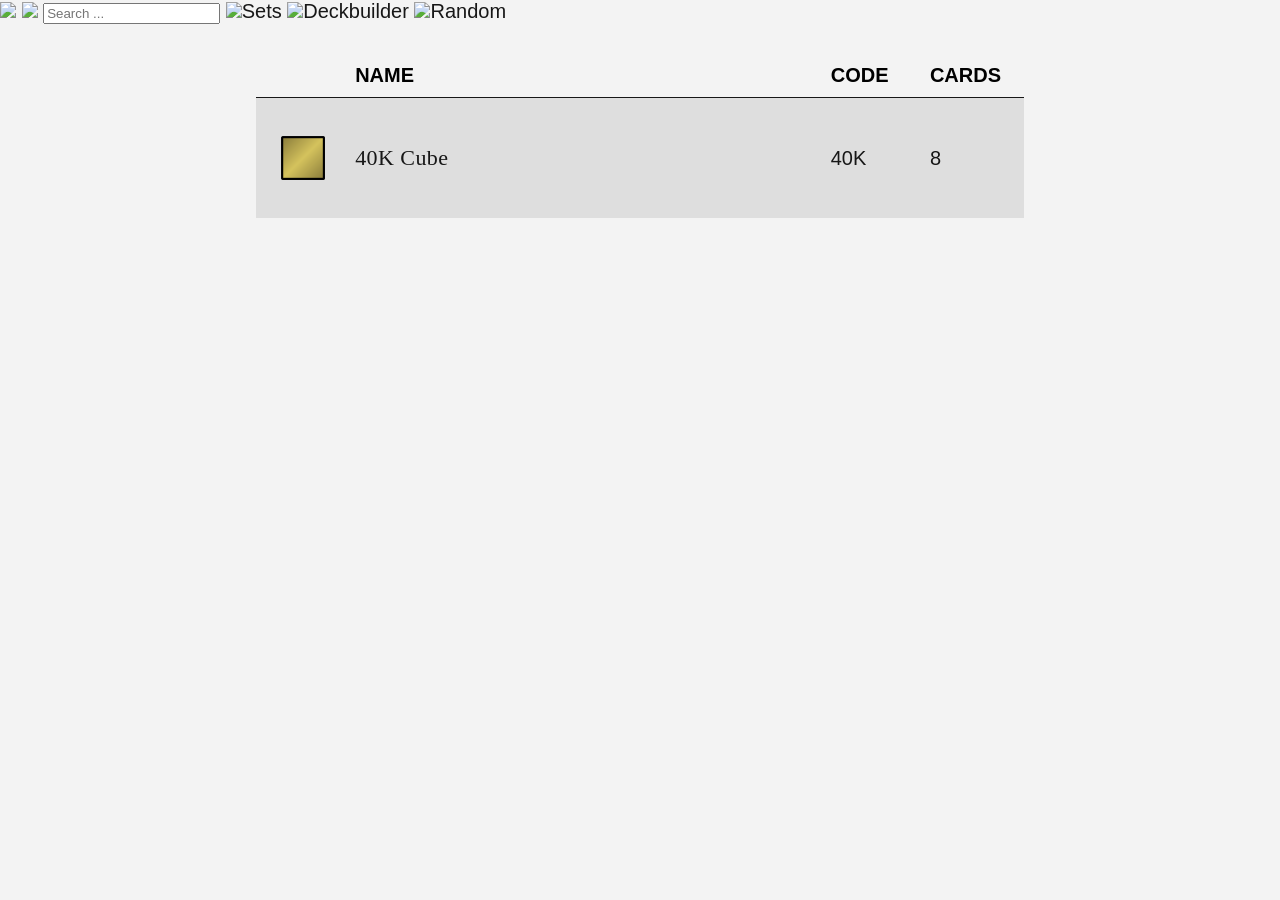
==== all-sets.html @ e3c34d80 "site up" ====
﻿<html>
	<head>
	  <title>All Sets</title>
	  <link rel="icon" type="image/x-icon" href="/img/sets.png">
	  <link rel="stylesheet" href="/resources/mana.css">
	  <link rel="stylesheet" href="/resources/header.css">
	</head>
	<style>
		@font-face {
			font-family: 'Beleren Small Caps';
			src: url('/resources/beleren-caps.ttf');
		}
		@font-face {
			font-family: Beleren;
			src: url('/resources/beleren.ttf');
		}
		body {
			font-family: 'Helvetica', 'Arial', sans-serif;
			overscroll-behavior: none;
			margin: 0px;
			background-color: #f3f3f3;
			font-size: 20px;
			padding-bottom: 30px;
		}
		a {
			text-decoration: none;
			color: #171717;
		}
		.set-table {
			width: 60%;
			max-width: 1000px;
			display: grid;
			grid-template-columns: 1fr;
			padding-top: 20px;
			margin: auto;
		}
		.set-header-row {
			width: 100%;
			display: grid;
			grid-template-columns: 0.5fr 2.5fr 0.5fr 0.5fr;
			gap: 5px;
			font-weight: bold;
			padding-bottom: 10px;
		}
		.set-row {
			height: 6em;
			width: 100%;
			display: grid;
			grid-template-columns: 0.5fr 2.5fr 0.5fr 0.5fr;
			gap: 5px;
			align-items: center;
			border-top: 1px solid #171717;
		}
		.set-row:hover {
			background-color: #fafafa;
		}
		.set-row:nth-child(2n) {
		  background-color: #dedede;
		}
		.set-row:nth-child(2n):hover {
			background-color: #e6e6e6;
		}
		.set-row img {
			width: 70%;
			justify-self: center;
		}
		.set-title {
			font-family: Beleren;
			letter-spacing: .02em;
			font-size: 22px;
		}
		.set-group {
			font-family: Beleren Small Caps;
			text-align: center;
			font-size: 40px;
			padding-top: 20px;
		}
	</style>
	<body>
		<div class="header">
		<div class="search-grid">
			<a href="/"><img class="sg-logo" src="/img/banner.png"></a>
			<img class="sg-icon" src="/img/search.png">
			<input type="text" inputmode="search" placeholder="Search ..." name="search" id="search" spellcheck="false" autocomplete="off" autocorrect="off" spellcheck="false">
			<a href="/all-sets"><img src="/img/sets.png" class="sg-icon">Sets</a>
			<a href="/deckbuilder"><img src="/img/deck.png" class="sg-icon">Deckbuilder</a>
			<a onclick="randomCard()"><img src="/img/random.png" class="sg-icon">Random</a>
		</div>
	</div>			<div class="set-group"></div>
		
			<div class="set-table">
			<div class="set-header-row">
				<div></div> <!-- empty div for spacing -->
				<div>NAME</div>
				<div>CODE</div>
				<div>CARDS</div>
			</div>
		
			<a href="/sets/40K" class="set-row"> 
				<img src="/sets/40K-files/icon.png">
				<div class="set-title">40K Cube</div>
				<div>40K</div>
				<div>8</div>
			</a>
			</div>
		
	<script>
		let card_list_arrayified = [];
		let specialchars = "";
		let displayStyle = "";

		document.addEventListener("DOMContentLoaded", async function () {
			await fetch('/lists/all-cards.json')
					.then(response => response.json())
					.then(json => {
						card_list = json;
				}).catch(error => console.error('Error:', error));

				await fetch('/resources/replacechars.txt')
					.then(response => response.text())
					.then(text => {
						specialchars = text; 
				}).catch(error => console.error('Error:', error));

				card_list_arrayified = card_list.cards;

		});

		function isDecimal(char) {
			return char >= '0' && char <= '9';
		}

		document.getElementById("search").addEventListener("keypress", function(event) {
		  if (event.key === "Enter") {
				event.preventDefault();
				search();
		  }
		});

		function search() {
			const url = new URL('search', window.location.origin);
			url.searchParams.append('search', document.getElementById("search").value);
			window.location.href = url;
		}

		function randomCard() {
				let i = Math.floor(Math.random() * (card_list_arrayified.length + 1));
				let random_card = card_list_arrayified[i];

				const url = new URL('card', window.location.origin);
				const params = {
					set: random_card.set,
					num: random_card.number,
					name: random_card.card_name
				}
				for (const key in params) {
					url.searchParams.append(key, params[key]);
				}

				window.location.href = url;
			}
	</script>
</body>
</html>
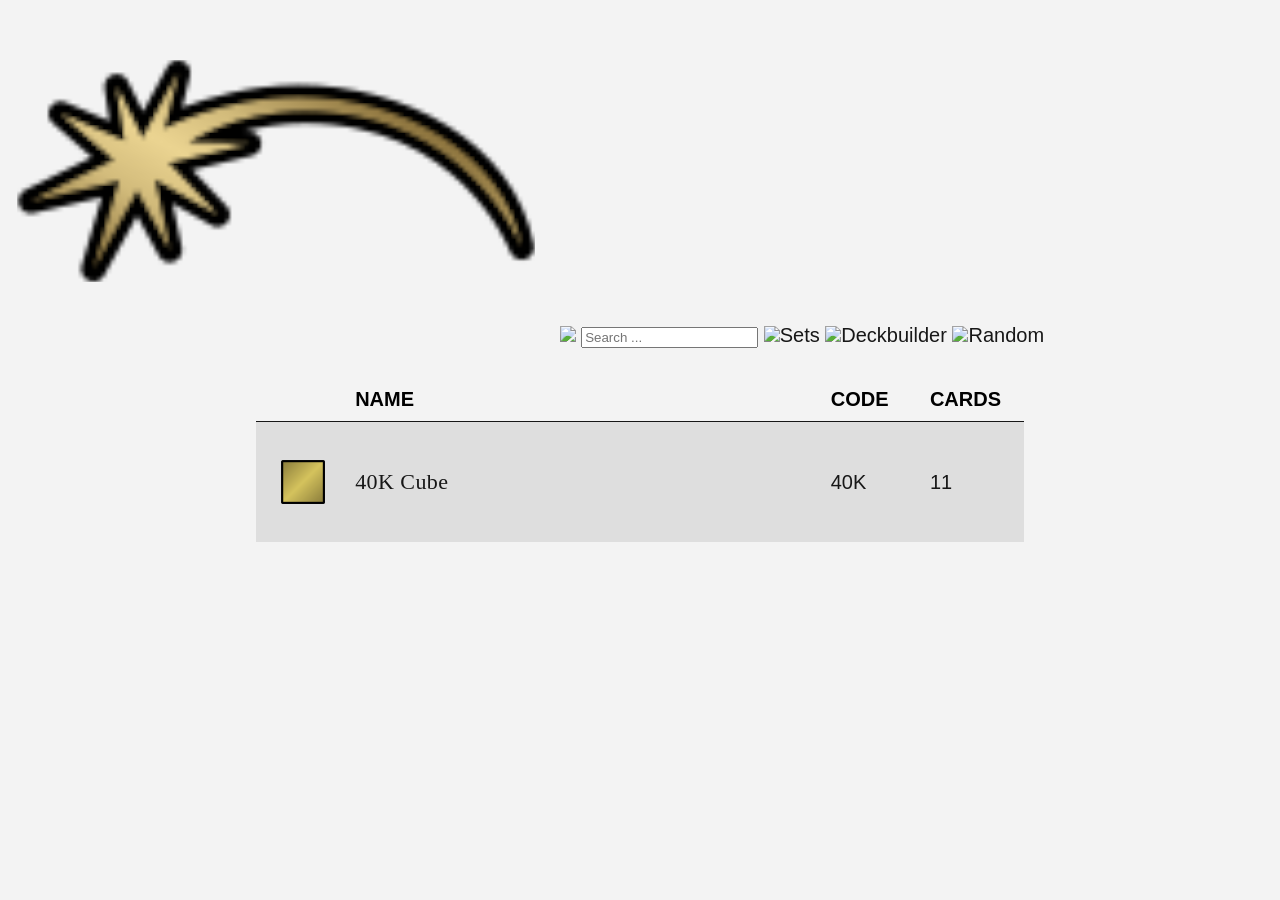
==== commit 7ab502e4: "Added new stuff" ====
--- a/all-sets.html
+++ b/all-sets.html
@@ -100,7 +100,7 @@
 				<img src="/sets/40K-files/icon.png">
 				<div class="set-title">40K Cube</div>
 				<div>40K</div>
-				<div>8</div>
+				<div>11</div>
 			</a>
 			</div>
 		
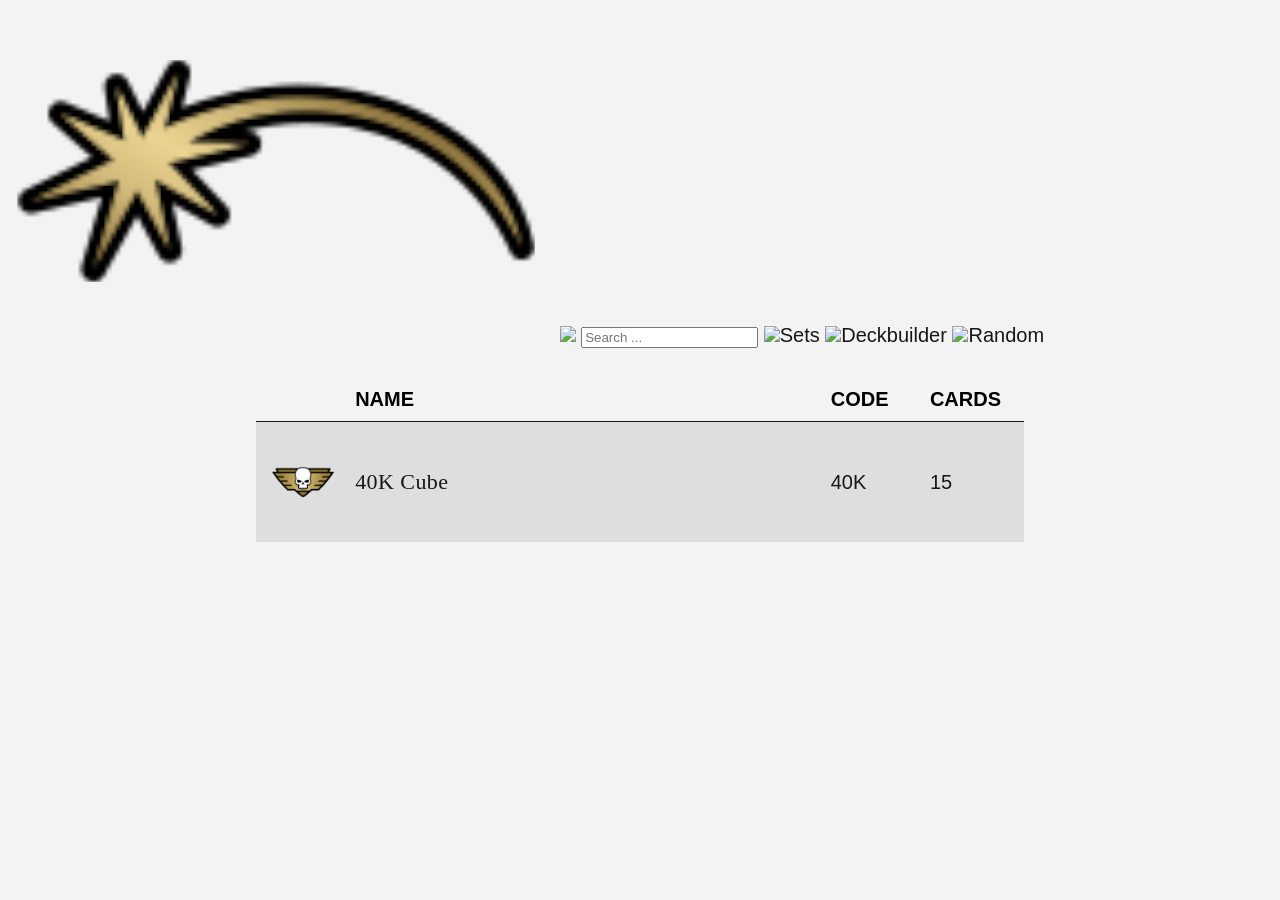
==== commit 59281f01: "26/05/2025" ====
--- a/all-sets.html
+++ b/all-sets.html
@@ -100,7 +100,7 @@
 				<img src="/sets/40K-files/icon.png">
 				<div class="set-title">40K Cube</div>
 				<div>40K</div>
-				<div>11</div>
+				<div>15</div>
 			</a>
 			</div>
 		
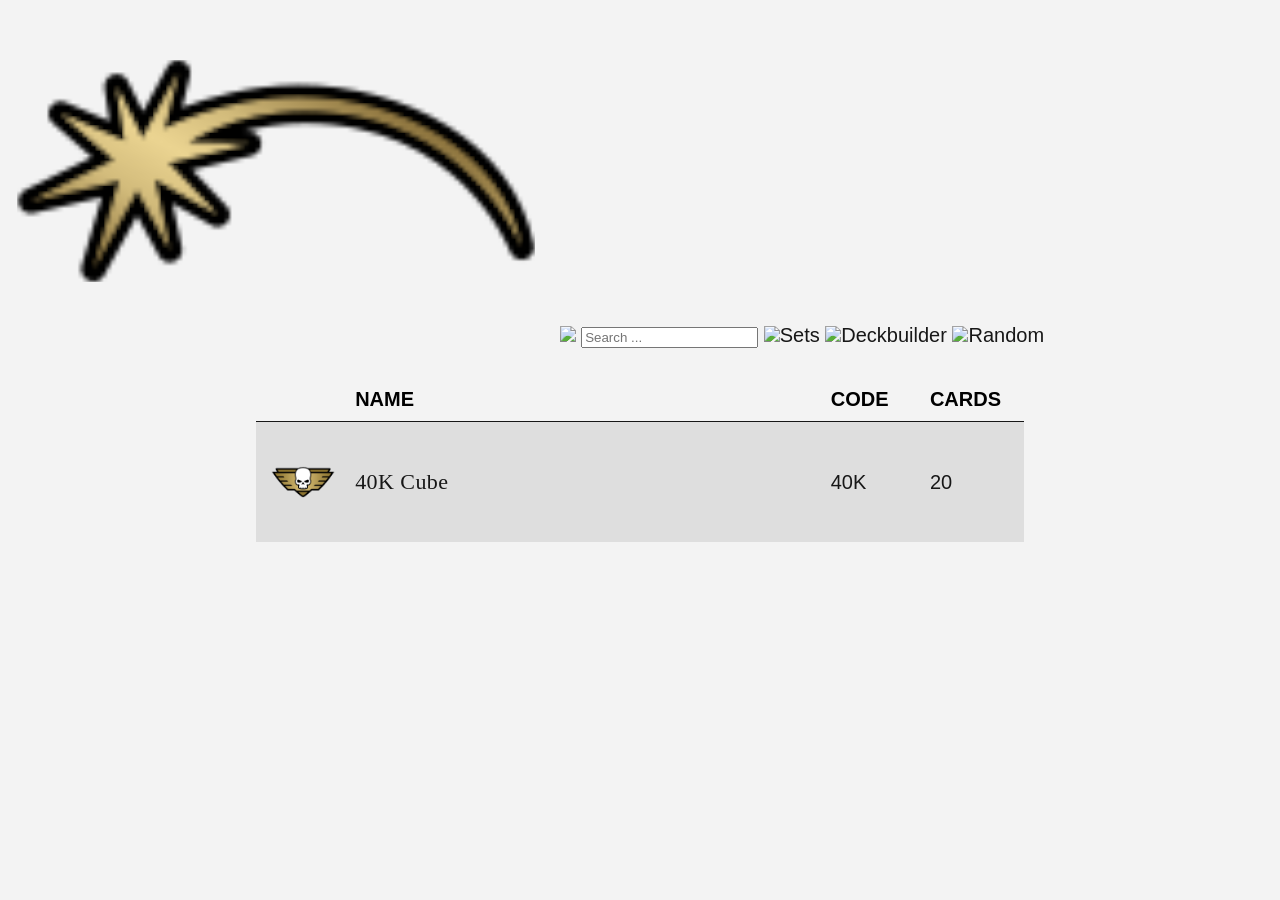
==== commit 73237161: "push" ====
--- a/all-sets.html
+++ b/all-sets.html
@@ -100,7 +100,7 @@
 				<img src="/sets/40K-files/icon.png">
 				<div class="set-title">40K Cube</div>
 				<div>40K</div>
-				<div>15</div>
+				<div>20</div>
 			</a>
 			</div>
 		
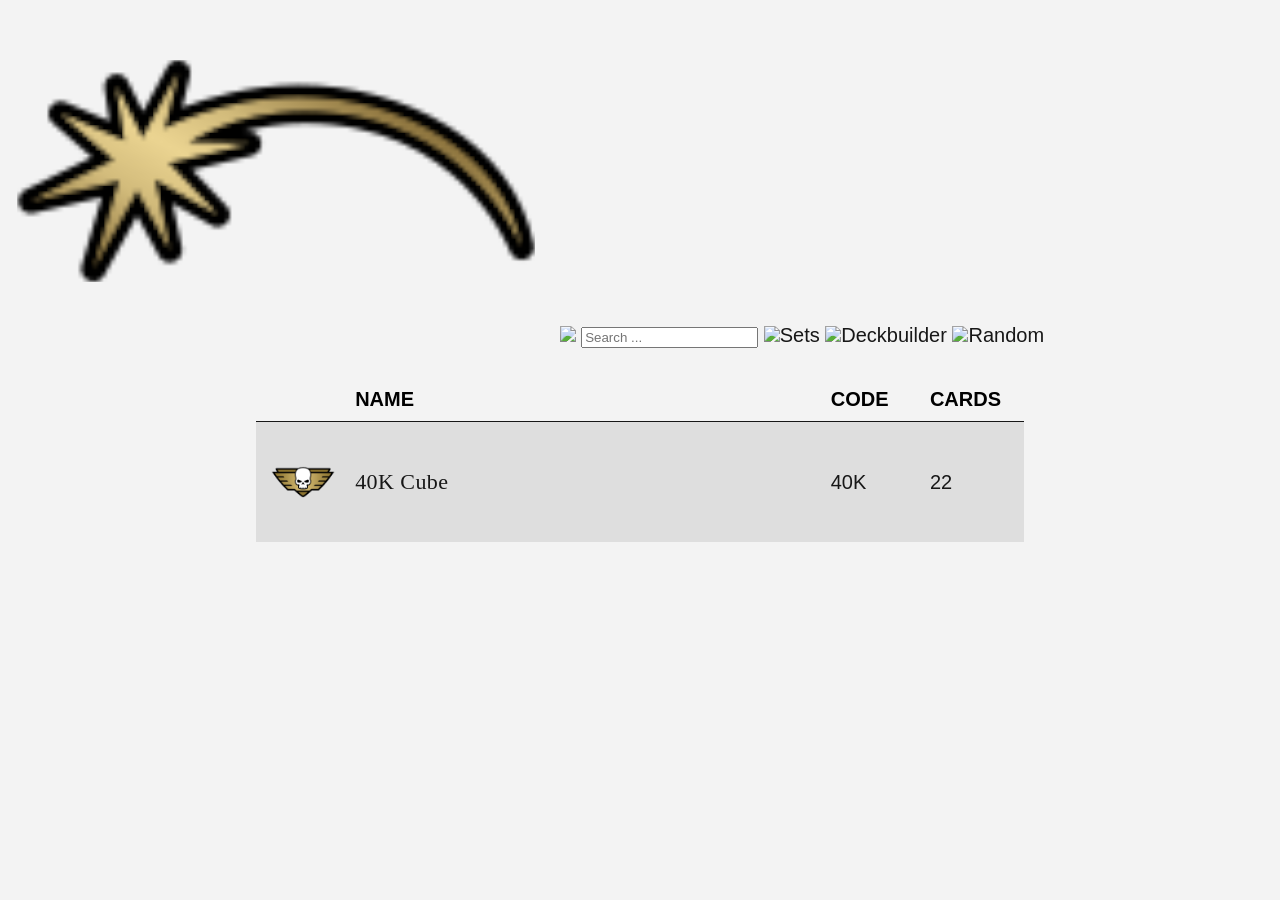
==== commit 904e4b0b: "v.0.0.7" ====
--- a/all-sets.html
+++ b/all-sets.html
@@ -100,7 +100,7 @@
 				<img src="/sets/40K-files/icon.png">
 				<div class="set-title">40K Cube</div>
 				<div>40K</div>
-				<div>20</div>
+				<div>22</div>
 			</a>
 			</div>
 		
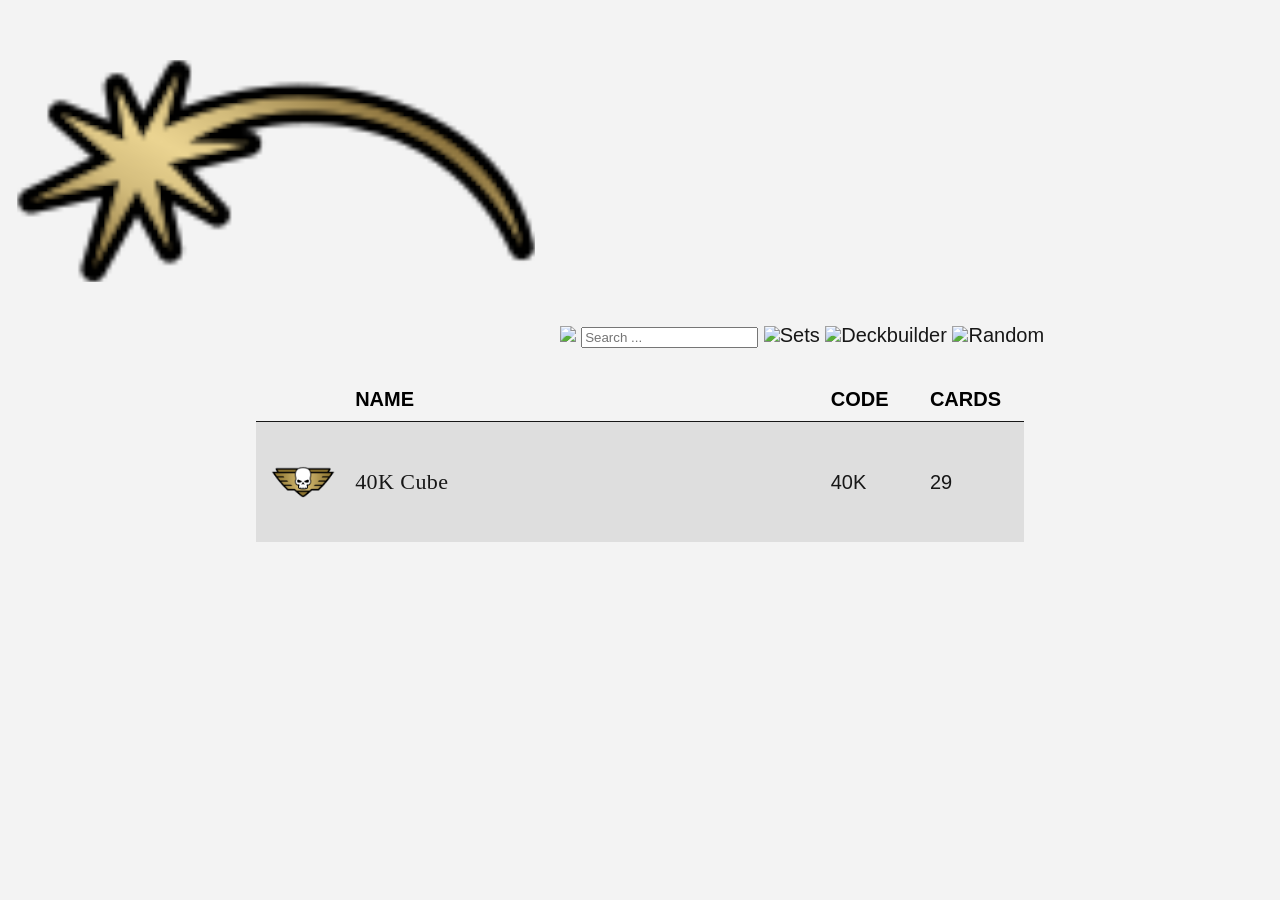
==== commit 1d5eed3d: "v. 0.0.8" ====
--- a/all-sets.html
+++ b/all-sets.html
@@ -100,7 +100,7 @@
 				<img src="/sets/40K-files/icon.png">
 				<div class="set-title">40K Cube</div>
 				<div>40K</div>
-				<div>22</div>
+				<div>29</div>
 			</a>
 			</div>
 		
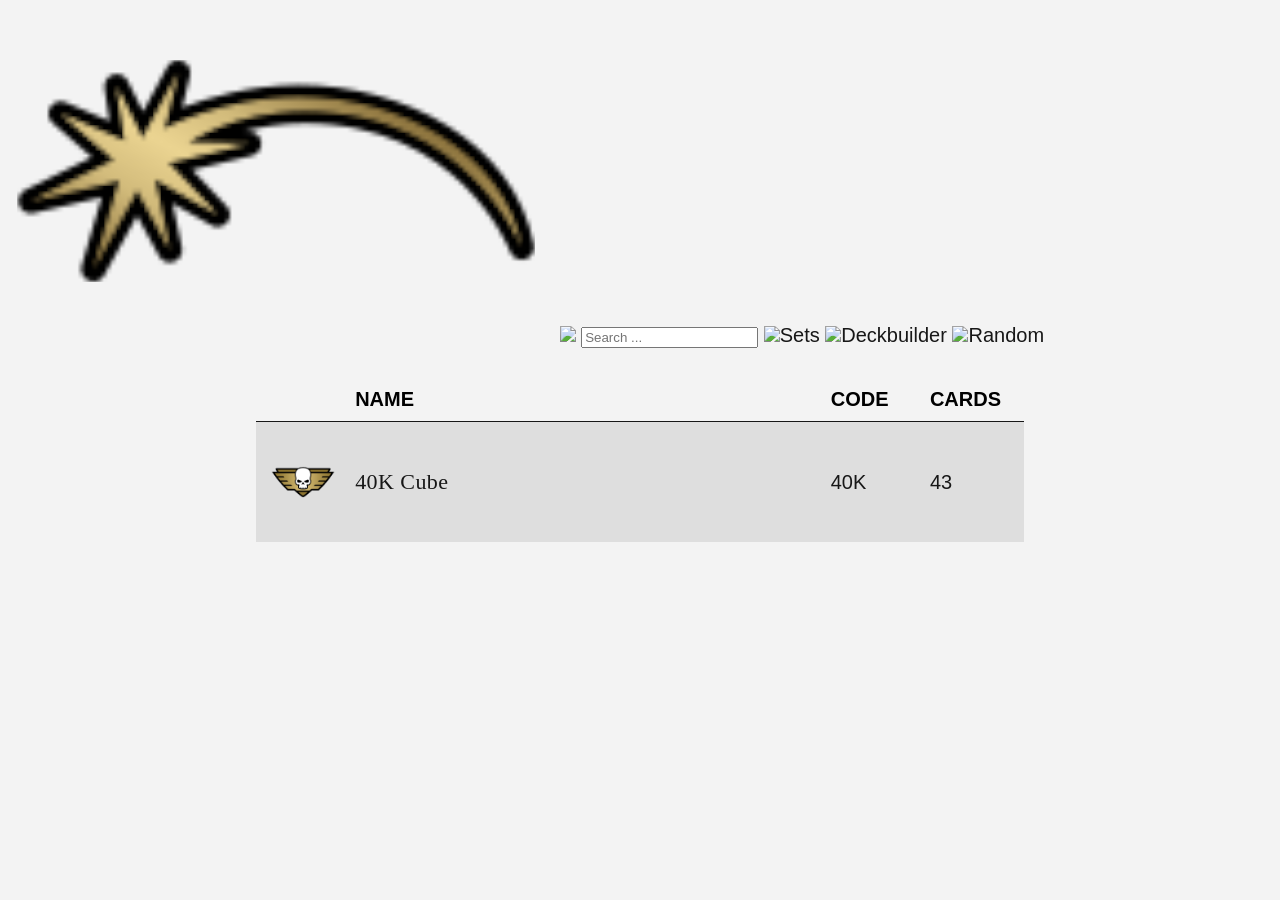
==== commit 7c196011: "v.0.0.9" ====
--- a/all-sets.html
+++ b/all-sets.html
@@ -100,7 +100,7 @@
 				<img src="/sets/40K-files/icon.png">
 				<div class="set-title">40K Cube</div>
 				<div>40K</div>
-				<div>29</div>
+				<div>43</div>
 			</a>
 			</div>
 		
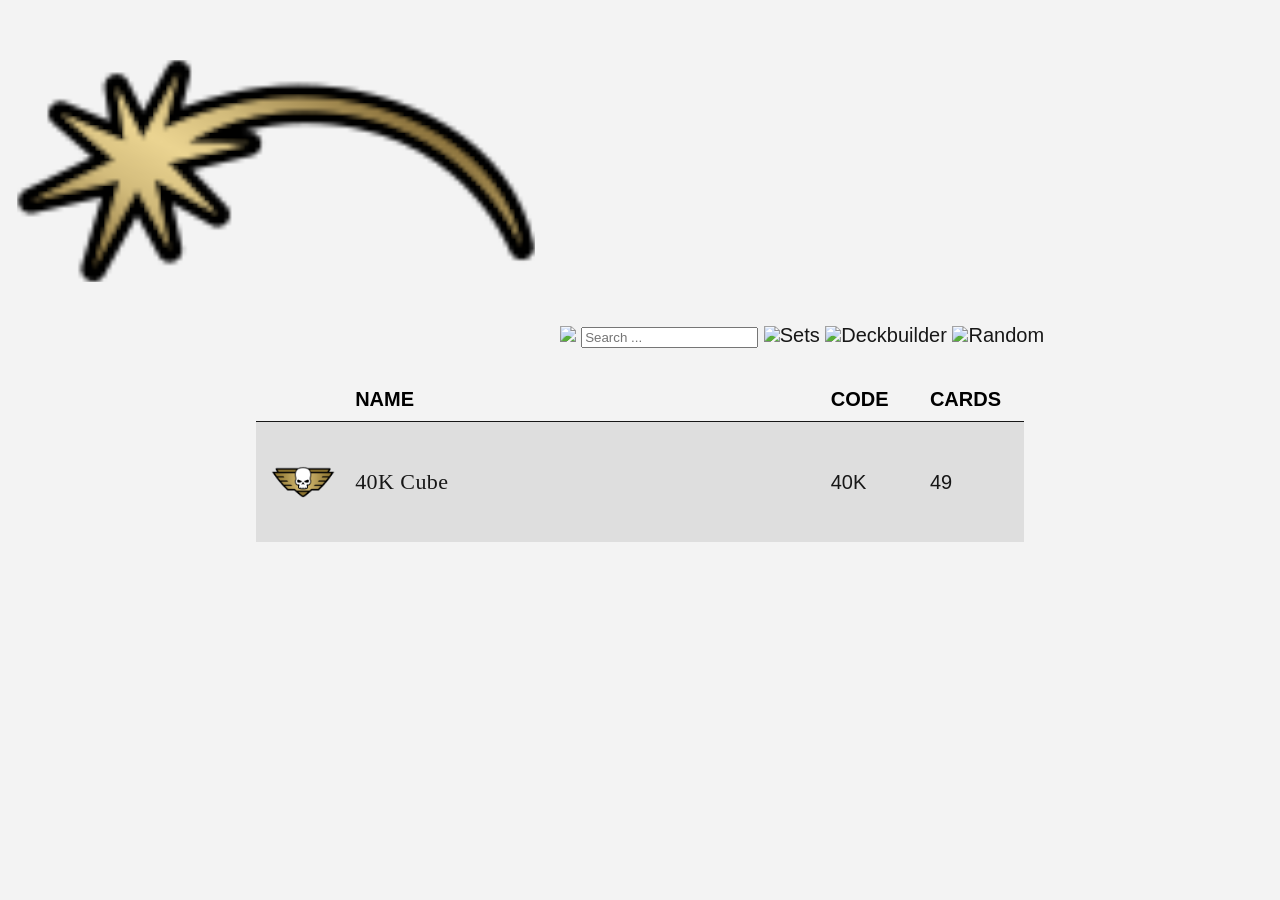
==== commit 8a3c048a: "v.0.0.10" ====
--- a/all-sets.html
+++ b/all-sets.html
@@ -100,7 +100,7 @@
 				<img src="/sets/40K-files/icon.png">
 				<div class="set-title">40K Cube</div>
 				<div>40K</div>
-				<div>43</div>
+				<div>49</div>
 			</a>
 			</div>
 		
